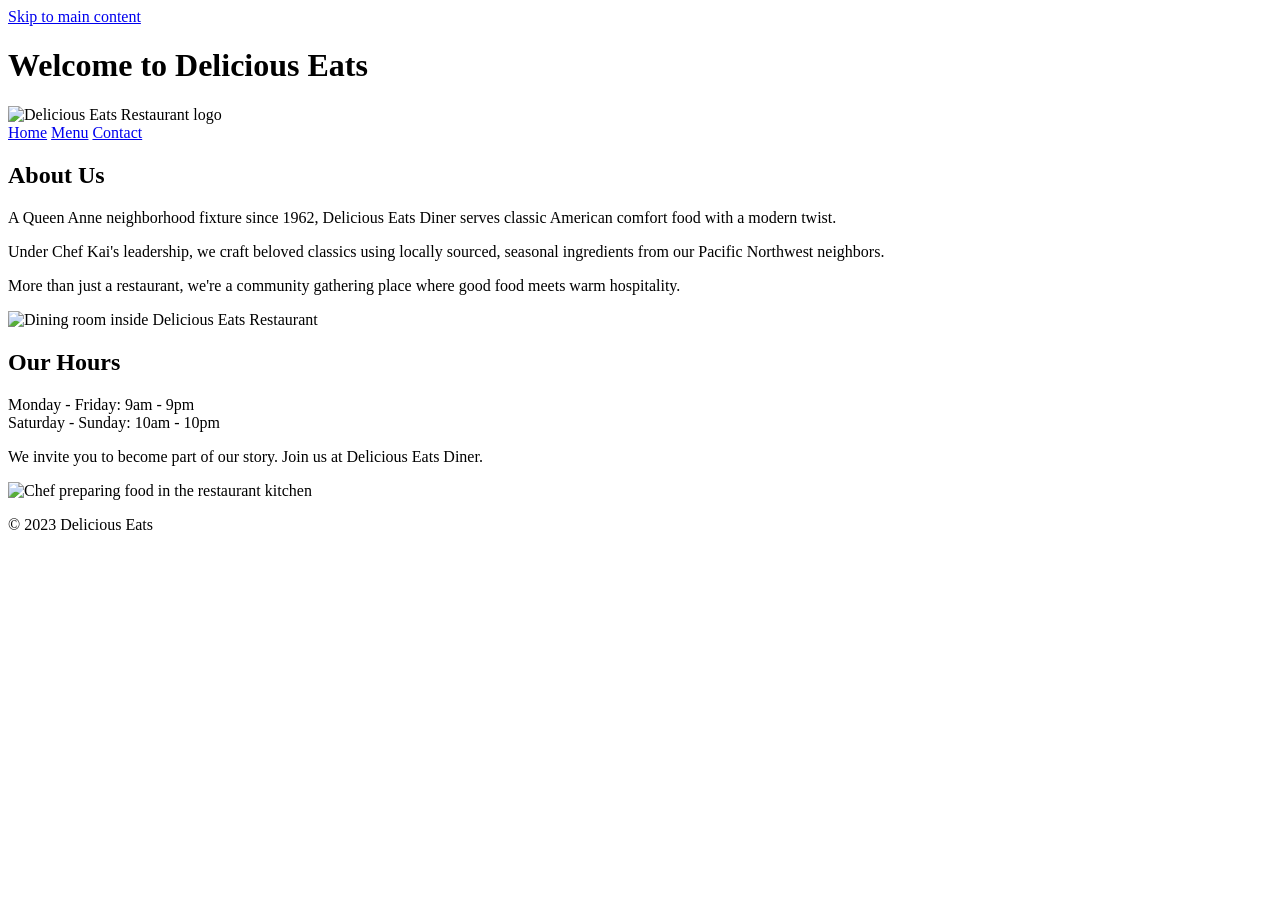
==== index.html @ 94a19fcf "Update index.htmlUpdated index.html for accessibility and responsiveness" ====
<!DOCTYPE html>
<html lang="en">
<head>
  <meta charset="UTF-8">
  <meta name="viewport" content="width=device-width, initial-scale=1.0">
  <meta name="description" content="Delicious Eats Restaurant serves classic American comfort food with fresh local ingredients.">
  <title>Delicious Eats Restaurant</title>
  <link rel="stylesheet" href="styles.css">
</head>
<body>
  <a class="skip-link" href="#main-content">Skip to main content</a>

  <header class="site-header">
    <h1>Welcome to Delicious Eats</h1>
    <img src="images/logo.jpg" alt="Delicious Eats Restaurant logo" class="logo">
  </header>

  <nav class="site-nav" aria-label="Main navigation">
    <a href="index.html">Home</a>
    <a href="menu.html">Menu</a>
    <a href="#contact">Contact</a>
  </nav>

  <main id="main-content" class="content">
    <section class="column">
      <h2>About Us</h2>
      <p>A Queen Anne neighborhood fixture since 1962, Delicious Eats Diner serves classic American comfort food with a modern twist.</p>
      <p>Under Chef Kai's leadership, we craft beloved classics using locally sourced, seasonal ingredients from our Pacific Northwest neighbors.</p>
      <p>More than just a restaurant, we're a community gathering place where good food meets warm hospitality.</p>
      <img src="images/dining_room.jpg" alt="Dining room inside Delicious Eats Restaurant">
    </section>

    <section class="column">
      <h2>Our Hours</h2>
      <p>Monday - Friday: 9am - 9pm<br>Saturday - Sunday: 10am - 10pm</p>
      <p>We invite you to become part of our story. Join us at Delicious Eats Diner.</p>
      <img src="images/chef.png" alt="Chef preparing food in the restaurant kitchen">
    </section>
  </main>

  <footer id="contact" class="site-footer">
    <p>&copy; 2023 Delicious Eats</p>
  </footer>
</body>
</html>
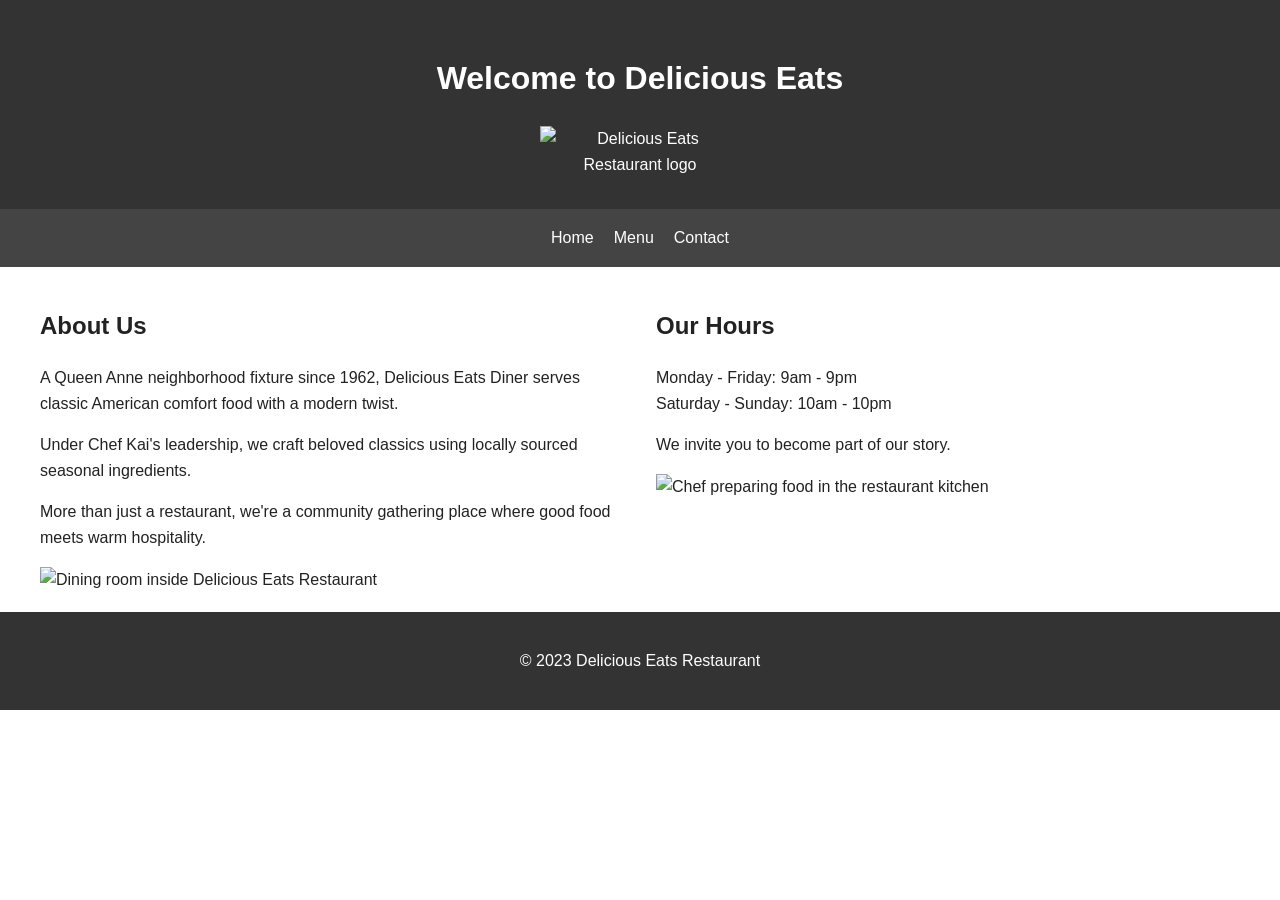
==== commit cb468852: "Update index.html" ====
--- a/index.html
+++ b/index.html
@@ -8,11 +8,18 @@
   <link rel="stylesheet" href="styles.css">
 </head>
 <body>
+
   <a class="skip-link" href="#main-content">Skip to main content</a>
 
   <header class="site-header">
     <h1>Welcome to Delicious Eats</h1>
-    <img src="images/logo.jpg" alt="Delicious Eats Restaurant logo" class="logo">
+
+    <img
+      src="images/logo.jpg"
+      srcset="images/logo.jpg 800w"
+      sizes="(max-width: 768px) 150px, 200px"
+      alt="Delicious Eats Restaurant logo"
+      class="logo">
   </header>
 
   <nav class="site-nav" aria-label="Main navigation">
@@ -22,24 +29,58 @@
   </nav>
 
   <main id="main-content" class="content">
+
     <section class="column">
       <h2>About Us</h2>
-      <p>A Queen Anne neighborhood fixture since 1962, Delicious Eats Diner serves classic American comfort food with a modern twist.</p>
-      <p>Under Chef Kai's leadership, we craft beloved classics using locally sourced, seasonal ingredients from our Pacific Northwest neighbors.</p>
-      <p>More than just a restaurant, we're a community gathering place where good food meets warm hospitality.</p>
-      <img src="images/dining_room.jpg" alt="Dining room inside Delicious Eats Restaurant">
+
+      <p>
+        A Queen Anne neighborhood fixture since 1962, Delicious Eats Diner serves
+        classic American comfort food with a modern twist.
+      </p>
+
+      <p>
+        Under Chef Kai's leadership, we craft beloved classics using locally
+        sourced seasonal ingredients.
+      </p>
+
+      <p>
+        More than just a restaurant, we're a community gathering place where
+        good food meets warm hospitality.
+      </p>
+
+      <img
+        src="images/dining_room.jpg"
+        srcset="images/dining_room.jpg 800w"
+        sizes="(max-width:768px) 100vw, 50vw"
+        alt="Dining room inside Delicious Eats Restaurant">
     </section>
 
     <section class="column">
+
       <h2>Our Hours</h2>
-      <p>Monday - Friday: 9am - 9pm<br>Saturday - Sunday: 10am - 10pm</p>
-      <p>We invite you to become part of our story. Join us at Delicious Eats Diner.</p>
-      <img src="images/chef.png" alt="Chef preparing food in the restaurant kitchen">
+
+      <p>
+        Monday - Friday: 9am - 9pm<br>
+        Saturday - Sunday: 10am - 10pm
+      </p>
+
+      <p>
+        We invite you to become part of our story.
+      </p>
+
+      <img
+        src="images/chef.png"
+        srcset="images/chef.png 800w"
+        sizes="(max-width:768px) 100vw, 50vw"
+        alt="Chef preparing food in the restaurant kitchen">
+
     </section>
+
   </main>
 
   <footer id="contact" class="site-footer">
-    <p>&copy; 2023 Delicious Eats</p>
+    <p>&copy; 2023 Delicious Eats Restaurant</p>
   </footer>
+
 </body>
 </html>
--- a/styles.css
+++ b/styles.css
@@ -0,0 +1,86 @@
+body {
+  margin: 0;
+  font-family: Arial, sans-serif;
+  line-height: 1.6;
+  background-color: #ffffff;
+  color: #222222;
+}
+
+.skip-link {
+  position: absolute;
+  left: -9999px;
+}
+
+.skip-link:focus {
+  left: 10px;
+  top: 10px;
+  background: #ffffff;
+  padding: 10px;
+  border: 2px solid #000;
+}
+
+.site-header {
+  background-color: #333333;
+  color: #ffffff;
+  text-align: center;
+  padding: 2rem;
+}
+
+.logo {
+  max-width: 200px;
+  width: 100%;
+  height: auto;
+}
+
+.site-nav {
+  background-color: #444444;
+  display: flex;
+  justify-content: center;
+  gap: 20px;
+  padding: 1rem;
+}
+
+.site-nav a {
+  color: #ffffff;
+  text-decoration: none;
+}
+
+.site-nav a:hover,
+.site-nav a:focus {
+  outline: 3px solid #ffffff;
+}
+
+.content {
+  display: flex;
+  gap: 2rem;
+  max-width: 1200px;
+  margin: auto;
+  padding: 20px;
+}
+
+.column {
+  flex: 1;
+}
+
+.column img {
+  width: 100%;
+  height: auto;
+}
+
+.site-footer {
+  background-color: #333333;
+  color: #ffffff;
+  text-align: center;
+  padding: 20px;
+}
+
+@media (max-width: 768px) {
+  .content {
+    flex-direction: column;
+  }
+
+  .site-nav {
+    flex-direction: column;
+    align-items: center;
+  }
+}
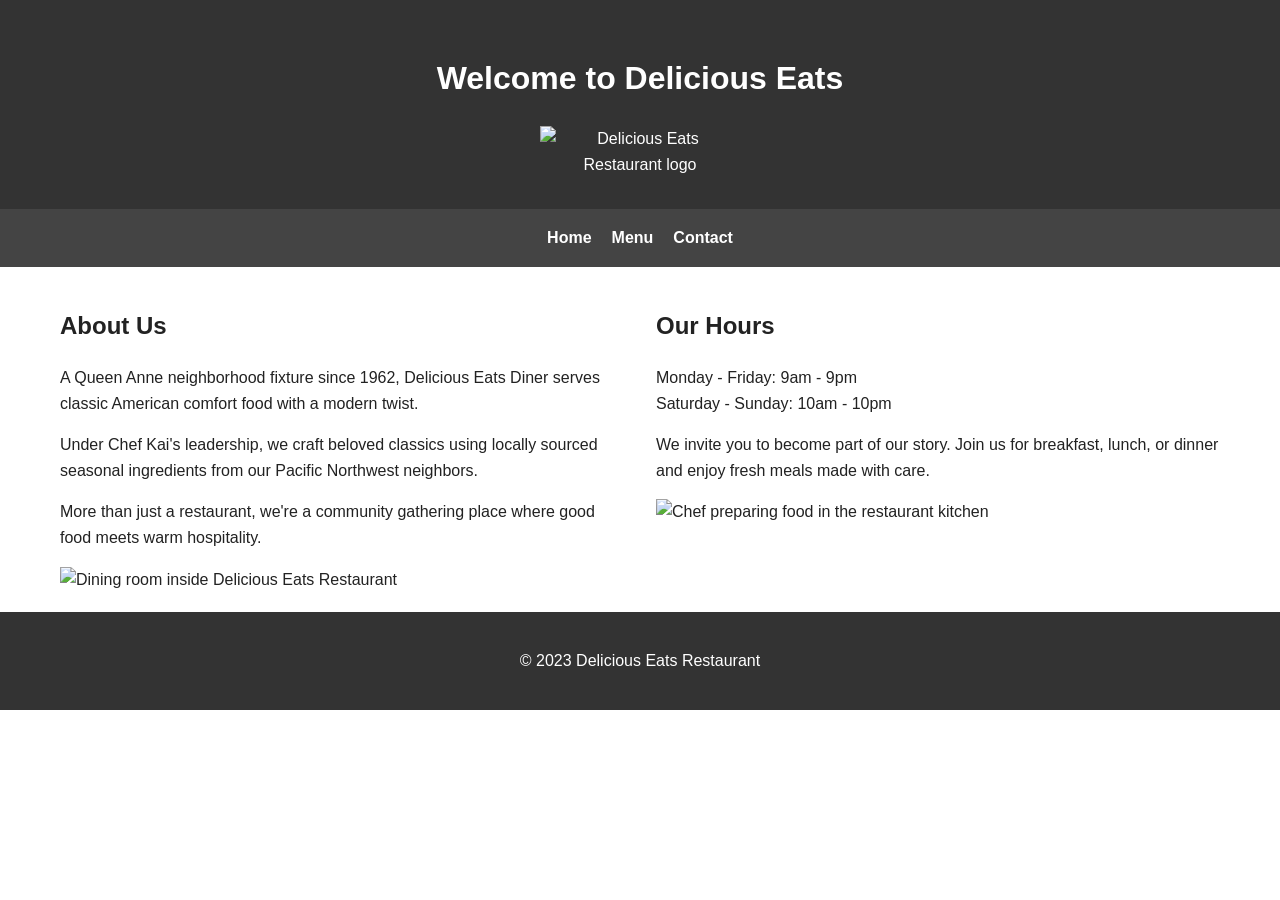
==== commit f6782a40: "Update index.html" ====
--- a/index.html
+++ b/index.html
@@ -40,7 +40,7 @@
 
       <p>
         Under Chef Kai's leadership, we craft beloved classics using locally
-        sourced seasonal ingredients.
+        sourced seasonal ingredients from our Pacific Northwest neighbors.
       </p>
 
       <p>
@@ -65,7 +65,8 @@
       </p>
 
       <p>
-        We invite you to become part of our story.
+        We invite you to become part of our story. Join us for breakfast, lunch,
+        or dinner and enjoy fresh meals made with care.
       </p>
 
       <img
--- a/styles.css
+++ b/styles.css
@@ -1,3 +1,7 @@
+* {
+  box-sizing: border-box;
+}
+
 body {
   margin: 0;
   font-family: Arial, sans-serif;
@@ -9,14 +13,16 @@
 .skip-link {
   position: absolute;
   left: -9999px;
+  top: 10px;
+  background: #ffffff;
+  color: #000000;
+  padding: 10px;
+  border: 2px solid #000000;
+  z-index: 1000;
 }
 
 .skip-link:focus {
   left: 10px;
-  top: 10px;
-  background: #ffffff;
-  padding: 10px;
-  border: 2px solid #000;
 }
 
 .site-header {
@@ -30,6 +36,7 @@
   max-width: 200px;
   width: 100%;
   height: auto;
+  margin: 0 auto;
 }
 
 .site-nav {
@@ -43,18 +50,20 @@
 .site-nav a {
   color: #ffffff;
   text-decoration: none;
+  font-weight: bold;
 }
 
 .site-nav a:hover,
 .site-nav a:focus {
   outline: 3px solid #ffffff;
+  outline-offset: 4px;
 }
 
 .content {
   display: flex;
   gap: 2rem;
   max-width: 1200px;
-  margin: auto;
+  margin: 0 auto;
   padding: 20px;
 }
 
@@ -62,9 +71,10 @@
   flex: 1;
 }
 
-.column img {
-  width: 100%;
+img {
+  max-width: 100%;
   height: auto;
+  display: block;
 }
 
 .site-footer {
